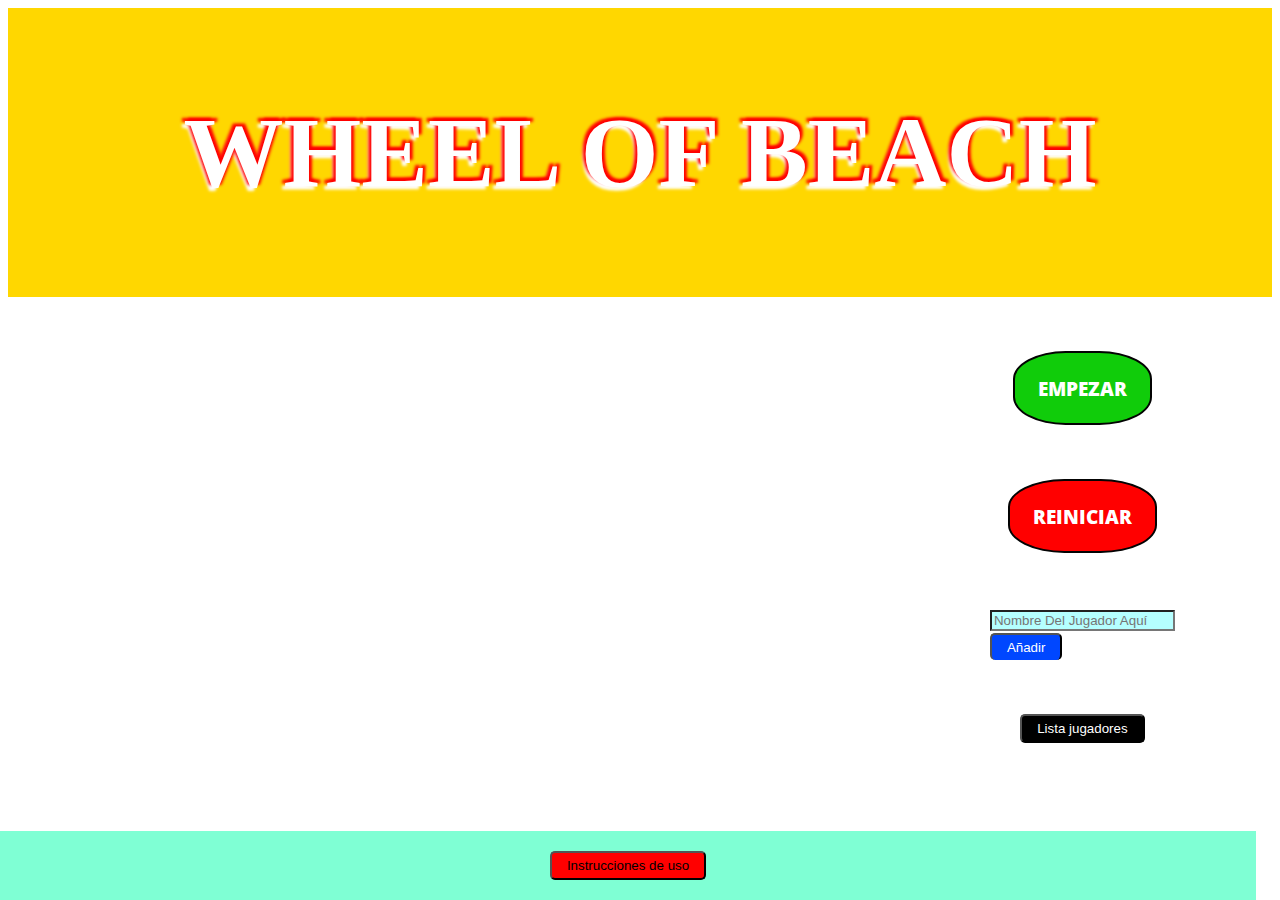
==== public/index.html @ 7112db9c "wheel3" ====
<!DOCTYPE html>
<html lang="en">

<head>
  <meta charset="UTF-8">
  <meta http-equiv="X-UA-Compatible" content="IE=edge">
  <meta name="viewport" content="width=device-width, initial-scale=1.0">
  <title>Document</title>
  <link rel="stylesheet" href="../src/css/stylesm.css">
  <link rel="stylesheet" href="../src/css/styles.css">

</head>

<body>
  <header class="header">
    <h1 class="title"><b>WHEEL OF BEACH</b></h1>
    
  </header>
  <main>
    <div class="container">
      <section id="section_cloud">
        <div id="cloud">
          <!-- <div class="cloudEl">
                    <span class="itemEl"></span>
                </div> -->
        </div>

      </section>
      <section id="section_pannel">
        <a id="start_button" class="start_buton">
          <h3><b>EMPEZAR</b></h3>
        </a>
        <a id="reset_button" class="reset_buton">
          <h3><b>REINICIAR</b></h3>
        </a>
        <form id="formulario">
          <div class="n1">
            <label for="nombre"></label>
            <input class="name" type="text" id="nombre" required placeholder="Nombre Del Jugador Aquí">
          </div>
          <div class="u1">
            <button class=update type="button" onclick="agregarJugador()">Añadir</button>
          </div>
        </form>
        <button id="btn_modal_open">Lista jugadores</button>
      </section>
    </div>



    <dialog id="modal_window">

      <ul id="lista-jugadores"></ul>
      <button id="btn_modal_close">close loupe modal</button>
    </dialog>
    <div id="rectangle" class="hidden">
      <h3 id="recinicio">Primero de todo te damos la bienvenida a la playa de la fortuna!</h3>
      <h4 id="Idu">Instrucciones de uso</h4>
      <p>
        - Para agregar los nombres a la nube dale al boton de "Agregar Participantes"<br>
        - Se te desplegara un menu que te permitira tanto editar, agregar como eliminar participantes.<br>
        - Una vez estes conforme con la lista de participantes le das a "Comenzar"<br>
      </p>


      </p>
    </div>






    <dialog id="modal_winner">
      <p id="modal_winner__message"></p>
      <button id="modal_winner__close_button"><b>Close</b></button>
    </dialog>

    










    <dialog id="modal_eliminated">
      <div class="popup" id="popup">
        <h1>¡Te ha tocado la pelota, estás eliminado!</h1>
        <p id="modal_eliminated__message"></p>
        <button id="modal_eliminated__close_button">Aceptar</button>
      </div>
    </dialog>








  </main>
  <footer class="footer">
    <button id="button">Instrucciones de uso</button>
  </footer>
  <script src="../src/js/readusem.js"></script>
  <script src="../src/js/cloud/cloud.js"></script>
  <script src="../src/js/insert.js"></script>
  <script src="/src/js/alert.js"></script>
</body>

</html>
---- src/css/stylesm.css ----
@import url("https://fonts.googleapis.com/css2?family=Open+Sans:wght@400;600&display=swap");


body {
  font-family: "Open Sans", sans-serif;
}

.header {
  background-color: gold;
  text-align: center;
  padding: 20px;
}

.title {
  font-size: 100px;
  font-weight: 600;
  font-family: impact;
  color: white;
  /* text-shadow: -6px -6px 6px rgb(0, 35, 231); */
  text-shadow: -3px -3px 3px red, 3px -3px 3px red, -3px 3px 3px
}

.footer {
  text-align: center;
  padding: 20px;
  position: fixed;
  left: 0px;
  bottom: 0;
  background-color: aquamarine;
  width: 95%;
}

#button {
  background-color: red;
  color: black;
}

#rectangle {
  background-image: linear-gradient(to bottom, rgb(0, 195, 255), sandybrown);
  width: 600px;
  height: 200px;
  position: fixed;
  top: 50%;
  left: 50%;
  transform: translate(-50%, -50%);
  display: flex;
  justify-content: center;
  align-items: center;
  flex-direction: column;
  text-align: center;
  opacity: 0;
  transition: opacity 0.3s ease-in-out;
  border-radius: 50px;
}

#recinicio {
  color: white;
  font-weight: bold;
}

#Idu {
  color: white;
  font-weight: bold;
}

#rectangle.visible {
  opacity: 1;
}
---- src/css/styles.css ----
/* @import './reset.css'; */
@import './cloud.css';
@import './background.css';
@import './insert.css';
@import './start_button.css';
@import './alert.css';
.container{
    display: flex;
    flex-direction: row;
    flex-wrap: wrap;
    
}
#section_pannel{
    width: 30%;
    display: flex;
    flex-direction: column;
    justify-content: space-evenly;
    align-items: center;
    align-content: center;
    /* border: 2px solid blue; */
}
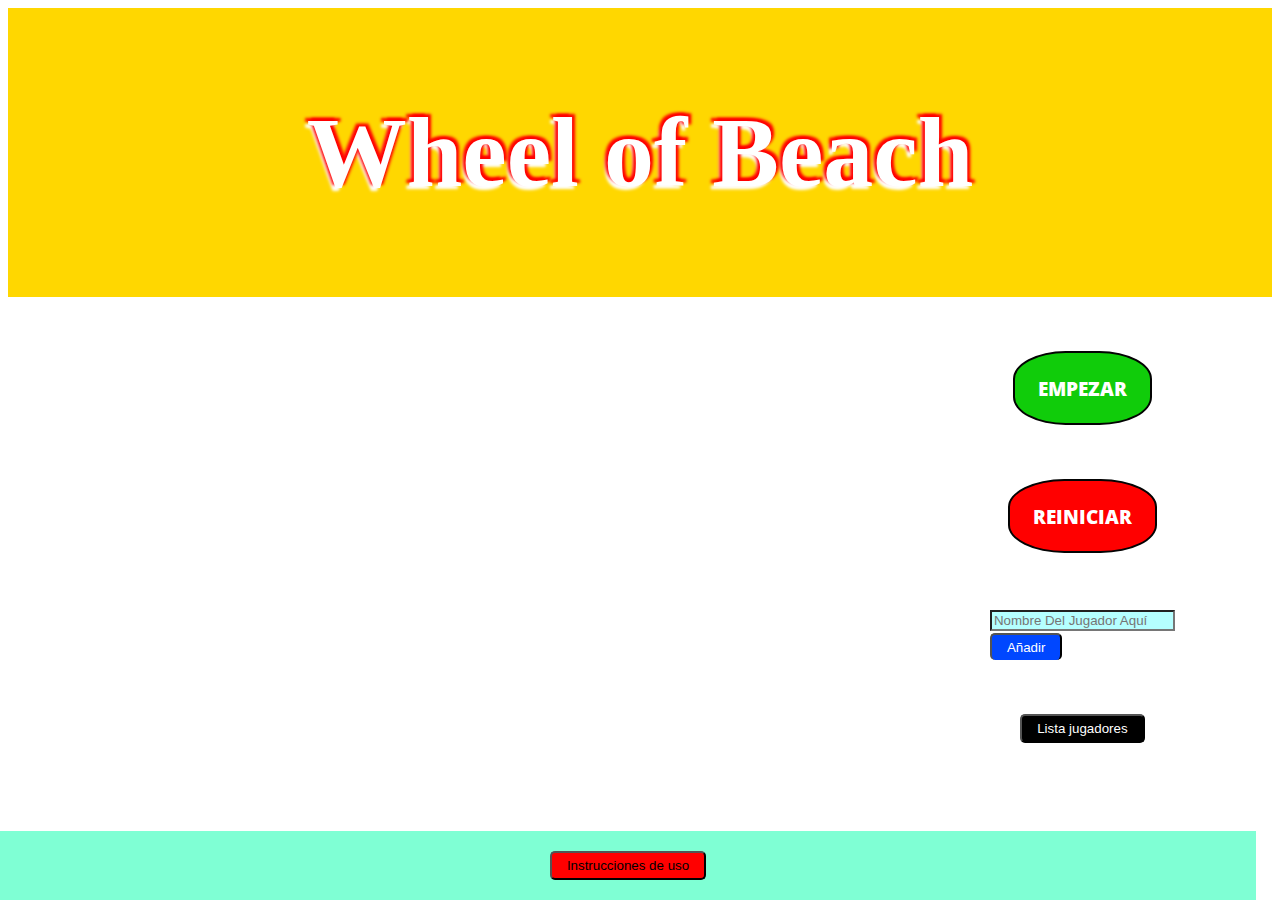
==== commit a967686a: "Modificated css to alert eliminated" ====
--- a/public/index.html
+++ b/public/index.html
@@ -13,8 +13,7 @@
 
 <body>
   <header class="header">
-    <h1 class="title"><b>WHEEL OF BEACH</b></h1>
-    
+    <h1 class="title">Wheel of Beach</h1>
   </header>
   <main>
     <div class="container">
@@ -87,11 +86,13 @@
 
 
 
-    <dialog id="modal_eliminated">
+    <dialog class="delete" id="modal_eliminated">
       <div class="popup" id="popup">
         <h1>¡Te ha tocado la pelota, estás eliminado!</h1>
         <p id="modal_eliminated__message"></p>
-        <button id="modal_eliminated__close_button">Aceptar</button>
+       <div class="accept">
+        <button  id="modal_eliminated__close_button">Aceptar</button>
+      </div>
       </div>
     </dialog>
 
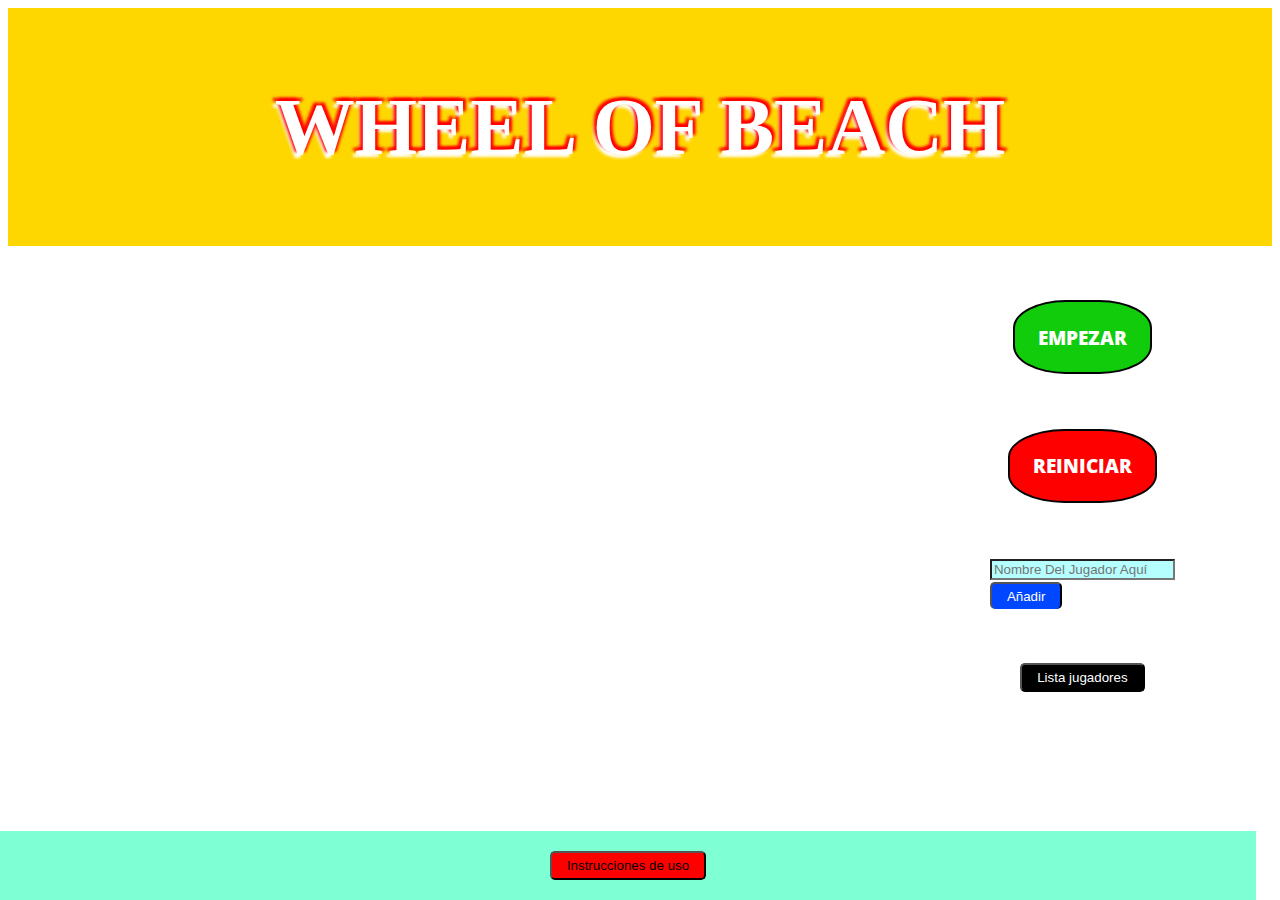
==== commit bdb3101c: "wheel 4" ====
--- a/public/index.html
+++ b/public/index.html
@@ -13,7 +13,8 @@
 
 <body>
   <header class="header">
-    <h1 class="title">Wheel of Beach</h1>
+    <h1 class="title"><b>WHEEL OF BEACH</b></h1>
+
   </header>
   <main>
     <div class="container">
@@ -71,11 +72,15 @@
 
 
     <dialog id="modal_winner">
-      <p id="modal_winner__message"></p>
-      <button id="modal_winner__close_button"><b>Close</b></button>
+
+      <div id="popup_eliminated" class="popup_eliminated">
+        <h1>
+          ¡¡¡ERES EL GANADOR!!!
+        </h1>
+        <p id="modal_winner__message"></p>
+        <button id="modal_winner__close_button"><b>Close</b></button>
+      </div>
     </dialog>
-
-    
 
 
 
@@ -86,13 +91,13 @@
 
 
 
-    <dialog class="delete" id="modal_eliminated">
+
+
+    <dialog id="modal_eliminated">
       <div class="popup" id="popup">
         <h1>¡Te ha tocado la pelota, estás eliminado!</h1>
         <p id="modal_eliminated__message"></p>
-       <div class="accept">
-        <button  id="modal_eliminated__close_button">Aceptar</button>
-      </div>
+        <button id="modal_eliminated__close_button">Aceptar</button>
       </div>
     </dialog>
 
--- a/src/css/stylesm.css
+++ b/src/css/stylesm.css
@@ -12,7 +12,7 @@
 }
 
 .title {
-  font-size: 100px;
+  font-size: 80px;
   font-weight: 600;
   font-family: impact;
   color: white;
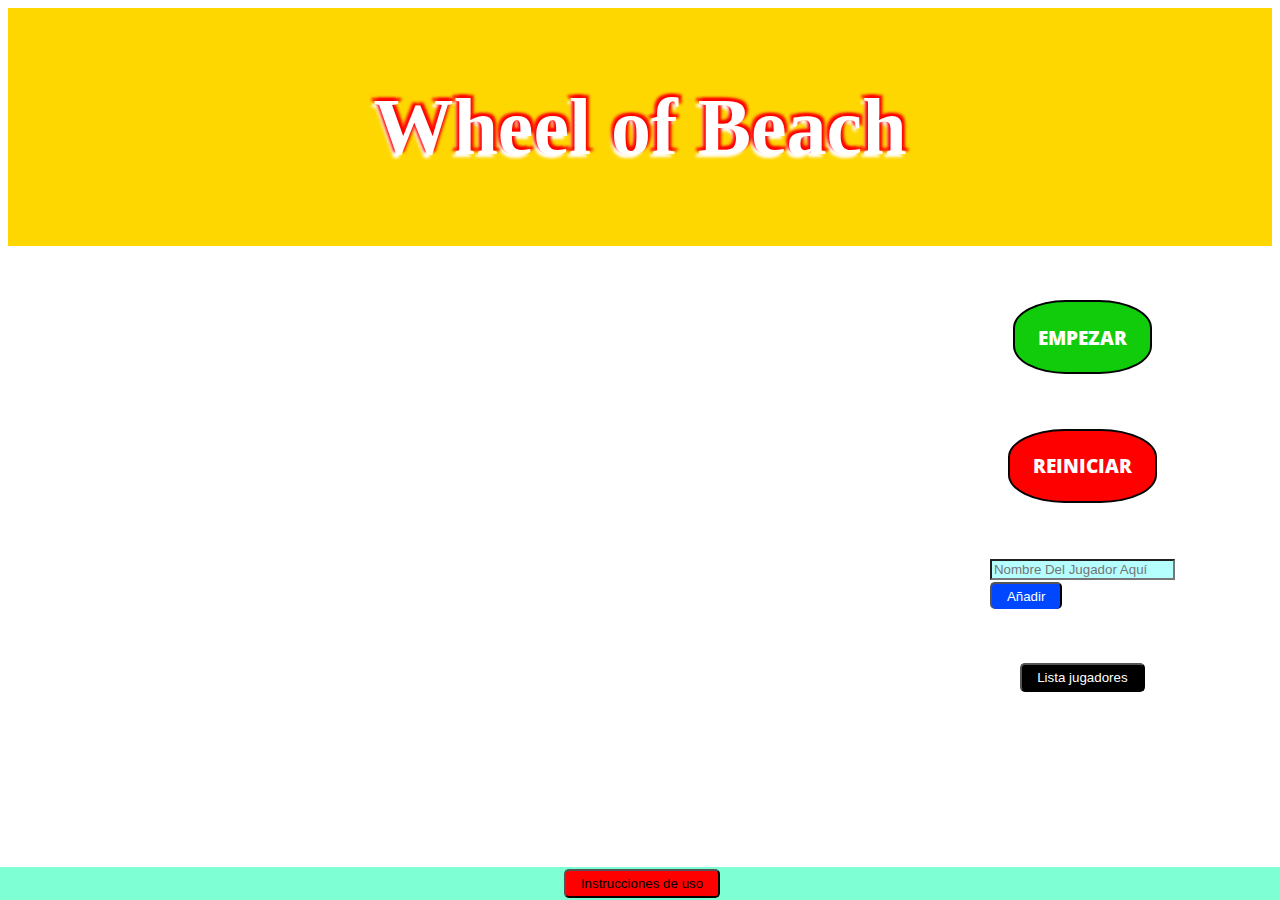
==== commit 8583d5c3: "import export" ====
--- a/public/index.html
+++ b/public/index.html
@@ -13,8 +13,7 @@
 
 <body>
   <header class="header">
-    <h1 class="title"><b>WHEEL OF BEACH</b></h1>
-
+    <h1 class="title">Wheel of Beach</h1>
   </header>
   <main>
     <div class="container">
@@ -72,17 +71,11 @@
 
 
     <dialog id="modal_winner">
-
-      <div id="popup_eliminated" class="popup_eliminated">
-        <h1>
-          ¡¡¡ERES EL GANADOR!!!
-        </h1>
-        <p id="modal_winner__message"></p>
-        <button id="modal_winner__close_button"><b>Close</b></button>
-      </div>
+      <p id="modal_winner__message"></p>
+      <button id="modal_winner__close_button"><b>Close</b></button>
     </dialog>
 
-
+    
 
 
 
@@ -112,10 +105,10 @@
   <footer class="footer">
     <button id="button">Instrucciones de uso</button>
   </footer>
-  <script src="../src/js/readusem.js"></script>
-  <script src="../src/js/cloud/cloud.js"></script>
-  <script src="../src/js/insert.js"></script>
-  <script src="/src/js/alert.js"></script>
+  <script src="./js/readusem.js"></script>
+  <!-- <script src="../src/js/cloud/cloud.js"></script> -->
+  <script type="module" src="./js/insert.js"></script>
+  <script src="./js/alert.js"></script>
 </body>
 
 </html>--- a/src/css/stylesm.css
+++ b/src/css/stylesm.css
@@ -22,12 +22,12 @@
 
 .footer {
   text-align: center;
-  padding: 20px;
+  padding: 2px;
   position: fixed;
   left: 0px;
   bottom: 0;
   background-color: aquamarine;
-  width: 95%;
+  width: 100%;
 }
 
 #button {
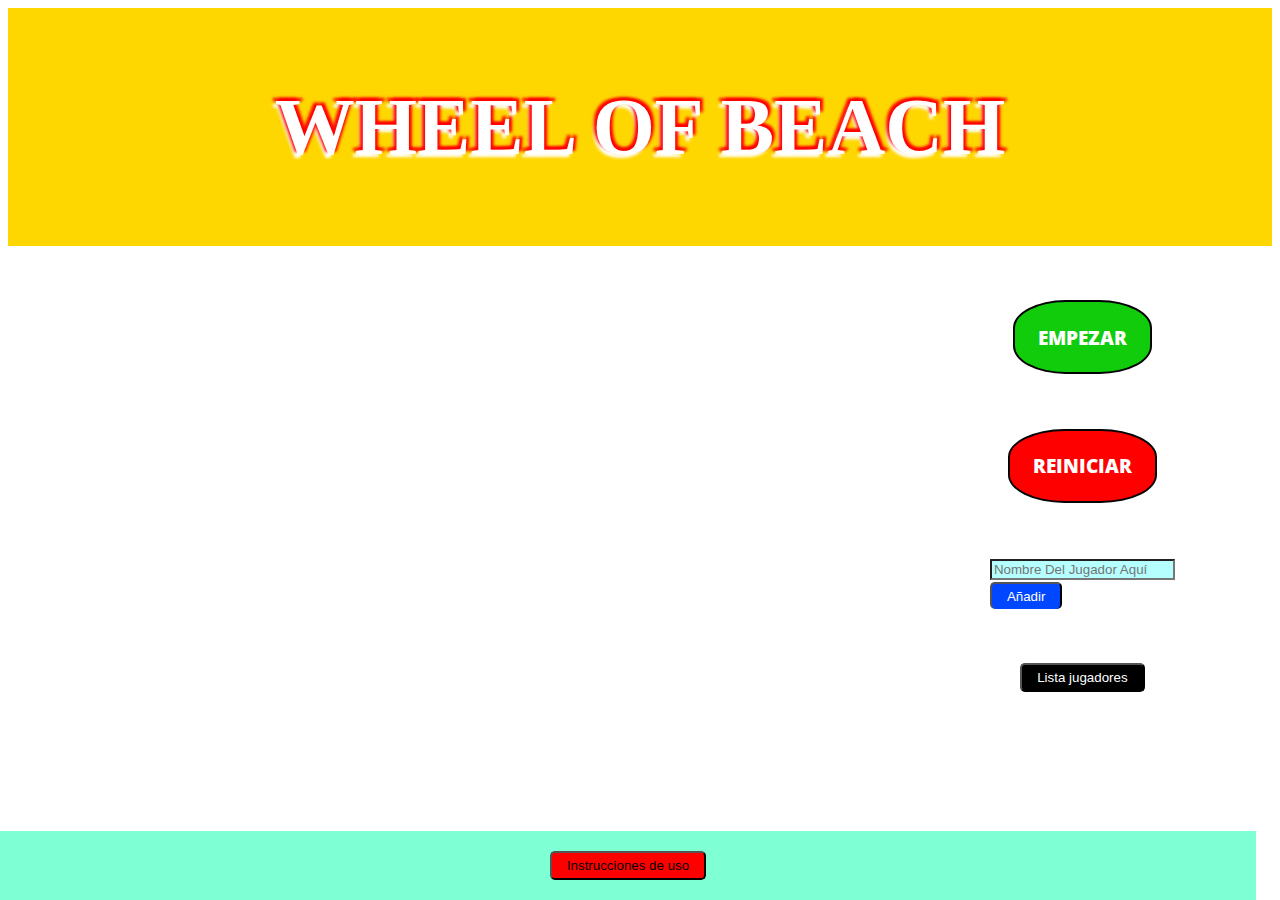
==== commit 9995420e: "Merge branch 'develop' of https://github.com/JSanLazaro/Wheel-of-fortune into feature_jesus" ====
--- a/public/index.html
+++ b/public/index.html
@@ -13,7 +13,8 @@
 
 <body>
   <header class="header">
-    <h1 class="title">Wheel of Beach</h1>
+    <h1 class="title"><b>WHEEL OF BEACH</b></h1>
+
   </header>
   <main>
     <div class="container">
@@ -38,7 +39,7 @@
             <input class="name" type="text" id="nombre" required placeholder="Nombre Del Jugador Aquí">
           </div>
           <div class="u1">
-            <button class=update type="button" onclick="agregarJugador()">Añadir</button>
+            <button id="form__add" class=update type="button">Añadir</button>
           </div>
         </form>
         <button id="btn_modal_open">Lista jugadores</button>
@@ -70,12 +71,19 @@
 
 
 
-    <dialog id="modal_winner">
-      <p id="modal_winner__message"></p>
-      <button id="modal_winner__close_button"><b>Close</b></button>
+    <dialog id="modal_winner" class="delete">
+
+      <div id="popup_winner" class="popup">
+        <h1>
+          ¡¡¡ERES EL GANADOR!!!
+        </h1>
+        <p id="modal_winner__message"></p>
+        <div class="accept">
+          <button id="modal_winner__close_button"><b>Close</b></button>
+        </div>
+        
+      </div>
     </dialog>
-
-    
 
 
 
@@ -86,11 +94,15 @@
 
 
 
-    <dialog id="modal_eliminated">
+
+
+    <dialog class="delete" id="modal_eliminated">
       <div class="popup" id="popup">
         <h1>¡Te ha tocado la pelota, estás eliminado!</h1>
         <p id="modal_eliminated__message"></p>
-        <button id="modal_eliminated__close_button">Aceptar</button>
+       <div class="accept">
+        <button  id="modal_eliminated__close_button">Aceptar</button>
+      </div>
       </div>
     </dialog>
 
@@ -105,9 +117,11 @@
   <footer class="footer">
     <button id="button">Instrucciones de uso</button>
   </footer>
+  <script type="module" src="./js/events.js"></script>
+  <script type="module" src="./js/insert.js"></script>
   <script src="./js/readusem.js"></script>
   <!-- <script src="../src/js/cloud/cloud.js"></script> -->
-  <script type="module" src="./js/insert.js"></script>
+  
   <script src="./js/alert.js"></script>
 </body>
 
--- a/src/css/stylesm.css
+++ b/src/css/stylesm.css
@@ -22,12 +22,12 @@
 
 .footer {
   text-align: center;
-  padding: 2px;
+  padding: 20px;
   position: fixed;
   left: 0px;
   bottom: 0;
   background-color: aquamarine;
-  width: 100%;
+  width: 95%;
 }
 
 #button {
--- a/src/css/styles.css
+++ b/src/css/styles.css
@@ -7,8 +7,7 @@
 .container{
     display: flex;
     flex-direction: row;
-    flex-wrap: wrap;
-    
+    flex-wrap: wrap;    
 }
 #section_pannel{
     width: 30%;
